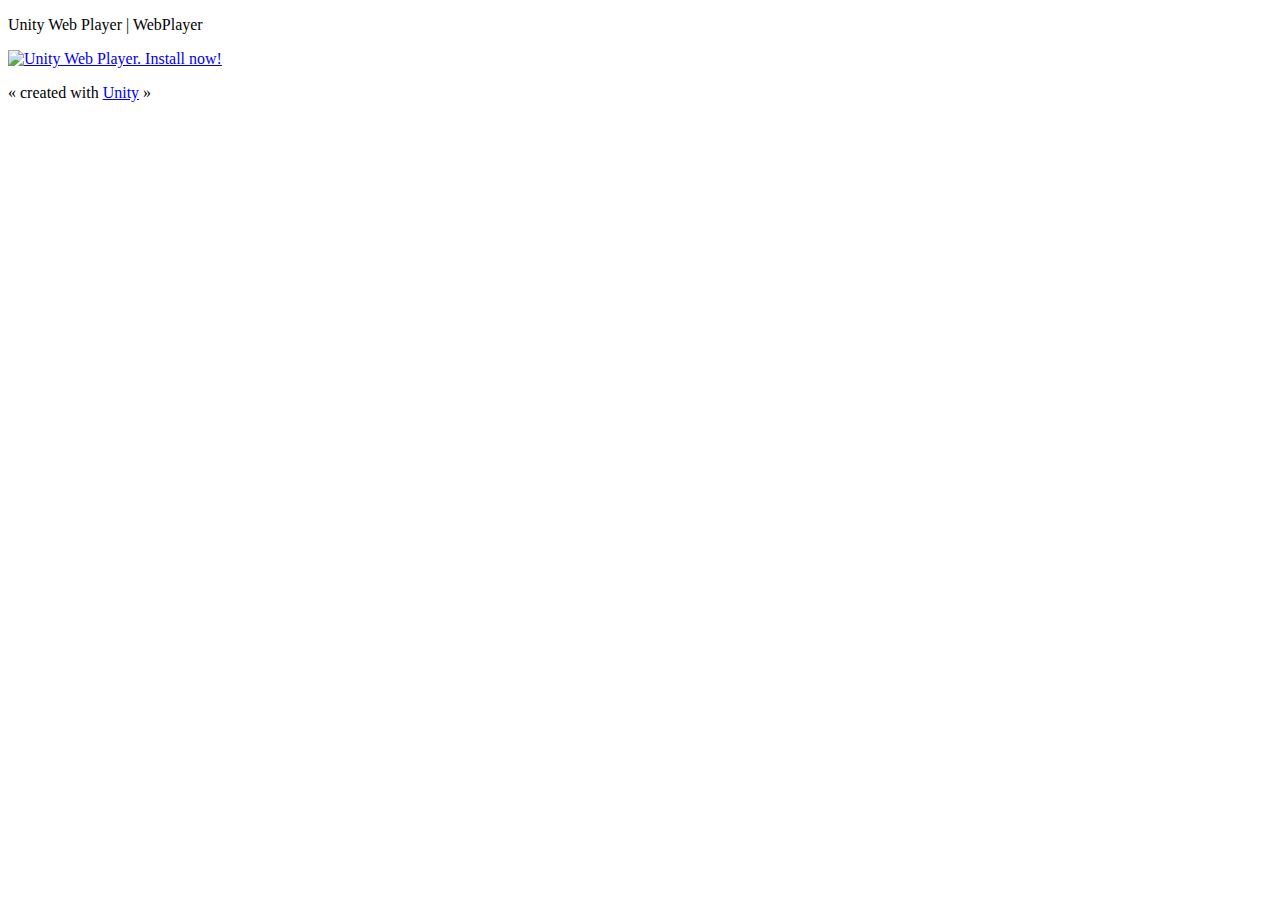
==== testunity.html @ 0e01dcd9 "test webplayer avec ex jeux" ====
<!DOCTYPE html>
<html>
    <head>
        <title>Unity Web Player | "Sample"</title>
    <script type="text/javascript" src="https://ajax.googleapis.com/ajax/libs/jquery/1.7.1/jquery.min.js"></script>
    <script type="text/javascript">
        <!--
        var unityObjectUrl = "http://webplayer.unity3d.com/download_webplayer-3.x/3.0/uo/UnityObject2.js";
        if (document.location.protocol == 'https:')
            unityObjectUrl = unityObjectUrl.replace("http://", "https://ssl-");
        document.write('<script type="text\/javascript" src="' + unityObjectUrl + '"><\/script>');
        -->
    </script>
        <script type="text/javascript">
        var u = new UnityObject2();
        u.observeProgress(function (progress) {
            var $missingScreen = jQuery(progress.targetEl).find(".missing");
            switch(progress.pluginStatus) {
                case "unsupported":
                    showUnsupported();
                break;
                case "broken":
                    alert("You will need to restart your browser after installation.");
                break;
                case "missing":
                    $missingScreen.find("a").click(function (e) {
                        e.stopPropagation();
                        e.preventDefault();
                        u.installPlugin();
                        return false;
                    });
                    $missingScreen.show();
                break;
                case "installed":
                    $missingScreen.remove();
                break;
                case "first":
                break;
            }
        });
        jQuery(function(){
            u.initPlugin(jQuery("#unityPlayer")[0], "testjeu.unity3d");
        });
        </script>
    </head>
    <body>
        <p class="header">
            <span>Unity Web Player | </span>WebPlayer
        </p>
        <div class="content">
            <div id="unityPlayer">
                <div class="missing">
                    <a href="http://unity3d.com/webplayer/" title="Unity Web Player. Install now!">
                        <img alt="Unity Web Player. Install now!" src="http://webplayer.unity3d.com/installation/getunity.png" width="193" height="63" />
                    </a>
                </div>
            </div>
        </div>
        <p class="footer">&laquo; created with <a href="http://unity3d.com/unity/" title="Go to unity3d.com">Unity</a> &raquo;</p>
    </body>
</html>
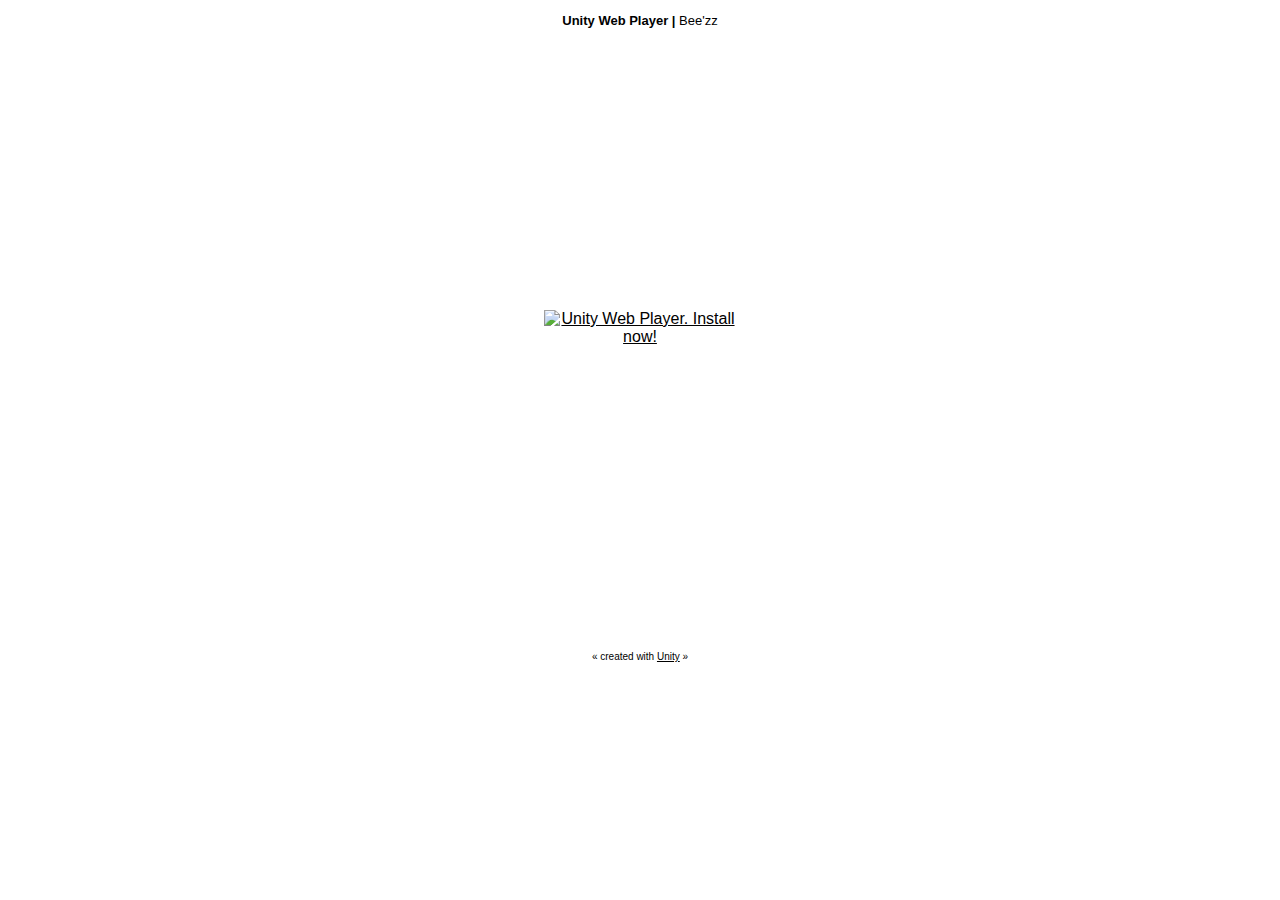
==== commit 9291d1e0: "updated game" ====
--- a/testunity.html
+++ b/testunity.html
@@ -1,61 +1,141 @@
-<!DOCTYPE html>
-<html>
-    <head>
-        <title>Unity Web Player | "Sample"</title>
-    <script type="text/javascript" src="https://ajax.googleapis.com/ajax/libs/jquery/1.7.1/jquery.min.js"></script>
-    <script type="text/javascript">
-        <!--
-        var unityObjectUrl = "http://webplayer.unity3d.com/download_webplayer-3.x/3.0/uo/UnityObject2.js";
-        if (document.location.protocol == 'https:')
-            unityObjectUrl = unityObjectUrl.replace("http://", "https://ssl-");
-        document.write('<script type="text\/javascript" src="' + unityObjectUrl + '"><\/script>');
-        -->
-    </script>
-        <script type="text/javascript">
-        var u = new UnityObject2();
-        u.observeProgress(function (progress) {
-            var $missingScreen = jQuery(progress.targetEl).find(".missing");
-            switch(progress.pluginStatus) {
-                case "unsupported":
-                    showUnsupported();
-                break;
-                case "broken":
-                    alert("You will need to restart your browser after installation.");
-                break;
-                case "missing":
-                    $missingScreen.find("a").click(function (e) {
-                        e.stopPropagation();
-                        e.preventDefault();
-                        u.installPlugin();
-                        return false;
-                    });
-                    $missingScreen.show();
-                break;
-                case "installed":
-                    $missingScreen.remove();
-                break;
-                case "first":
-                break;
-            }
-        });
-        jQuery(function(){
-            u.initPlugin(jQuery("#unityPlayer")[0], "testjeu.unity3d");
-        });
-        </script>
-    </head>
-    <body>
-        <p class="header">
-            <span>Unity Web Player | </span>WebPlayer
-        </p>
-        <div class="content">
-            <div id="unityPlayer">
-                <div class="missing">
-                    <a href="http://unity3d.com/webplayer/" title="Unity Web Player. Install now!">
-                        <img alt="Unity Web Player. Install now!" src="http://webplayer.unity3d.com/installation/getunity.png" width="193" height="63" />
-                    </a>
-                </div>
-            </div>
-        </div>
-        <p class="footer">&laquo; created with <a href="http://unity3d.com/unity/" title="Go to unity3d.com">Unity</a> &raquo;</p>
-    </body>
+<!DOCTYPE html PUBLIC "-//W3C//DTD XHTML 1.0 Strict//EN" "http://www.w3.org/TR/xhtml1/DTD/xhtml1-strict.dtd">
+<html xmlns="http://www.w3.org/1999/xhtml">
+	<head>
+		<meta http-equiv="Content-Type" content="text/html; charset=utf-8">
+		<title>Unity Web Player | Bee'zz</title>
+		<script type='text/javascript' src='https://ssl-webplayer.unity3d.com/download_webplayer-3.x/3.0/uo/jquery.min.js'></script>
+		<script type="text/javascript">
+		<!--
+		var unityObjectUrl = "http://webplayer.unity3d.com/download_webplayer-3.x/3.0/uo/UnityObject2.js";
+		if (document.location.protocol == 'https:')
+			unityObjectUrl = unityObjectUrl.replace("http://", "https://ssl-");
+		document.write('<script type="text\/javascript" src="' + unityObjectUrl + '"><\/script>');
+		-->
+		</script>
+		<script type="text/javascript">
+		<!--
+			var config = {
+				width: 960,
+				height: 600,
+				params: { enableDebugging:"0" }
+
+			};
+			var u = new UnityObject2(config);
+
+			jQuery(function() {
+
+				var $missingScreen = jQuery("#unityPlayer").find(".missing");
+				var $brokenScreen = jQuery("#unityPlayer").find(".broken");
+				$missingScreen.hide();
+				$brokenScreen.hide();
+
+				u.observeProgress(function (progress) {
+					switch(progress.pluginStatus) {
+						case "broken":
+							$brokenScreen.find("a").click(function (e) {
+								e.stopPropagation();
+								e.preventDefault();
+								u.installPlugin();
+								return false;
+							});
+							$brokenScreen.show();
+						break;
+						case "missing":
+							$missingScreen.find("a").click(function (e) {
+								e.stopPropagation();
+								e.preventDefault();
+								u.installPlugin();
+								return false;
+							});
+							$missingScreen.show();
+						break;
+						case "installed":
+							$missingScreen.remove();
+						break;
+						case "first":
+						break;
+					}
+				});
+				u.initPlugin(jQuery("#unityPlayer")[0], "bizz.unity3d");
+				function PlayerName(name)
+				{
+					u.getUnity().SendMessage("player", "PlayerName", $);
+				}
+
+			});
+		-->
+		</script>
+		<style type="text/css">
+		<!--
+		body {
+			font-family: Helvetica, Verdana, Arial, sans-serif;
+			background-color: white;
+			color: black;
+			text-align: center;
+		}
+		a:link, a:visited {
+			color: #000;
+		}
+		a:active, a:hover {
+			color: #666;
+		}
+		p.header {
+			font-size: small;
+		}
+		p.header span {
+			font-weight: bold;
+		}
+		p.footer {
+			font-size: x-small;
+		}
+		div.content {
+			margin: auto;
+			width: 960px;
+		}
+		div.broken,
+		div.missing {
+			margin: auto;
+			position: relative;
+			top: 50%;
+			width: 193px;
+		}
+		div.broken a,
+		div.missing a {
+			height: 63px;
+			position: relative;
+			top: -31px;
+		}
+		div.broken img,
+		div.missing img {
+			border-width: 0px;
+		}
+		div.broken {
+			display: none;
+		}
+		div#unityPlayer {
+			cursor: default;
+			height: 600px;
+			width: 960px;
+		}
+		-->
+		</style>
+	</head>
+	<body>
+		<p class="header"><span>Unity Web Player | </span>Bee'zz</p>
+		<div class="content">
+			<div id="unityPlayer">
+				<div class="missing">
+					<a href="http://unity3d.com/webplayer/" title="Unity Web Player. Install now!">
+						<img alt="Unity Web Player. Install now!" src="http://webplayer.unity3d.com/installation/getunity.png" width="193" height="63" />
+					</a>
+				</div>
+				<div class="broken">
+					<a href="http://unity3d.com/webplayer/" title="Unity Web Player. Install now! Restart your browser after install.">
+						<img alt="Unity Web Player. Install now! Restart your browser after install." src="http://webplayer.unity3d.com/installation/getunityrestart.png" width="193" height="63" />
+					</a>
+				</div>
+			</div>
+		</div>
+		<p class="footer">&laquo; created with <a href="http://unity3d.com/unity/" title="Go to unity3d.com">Unity</a> &raquo;</p>
+	</body>
 </html>
